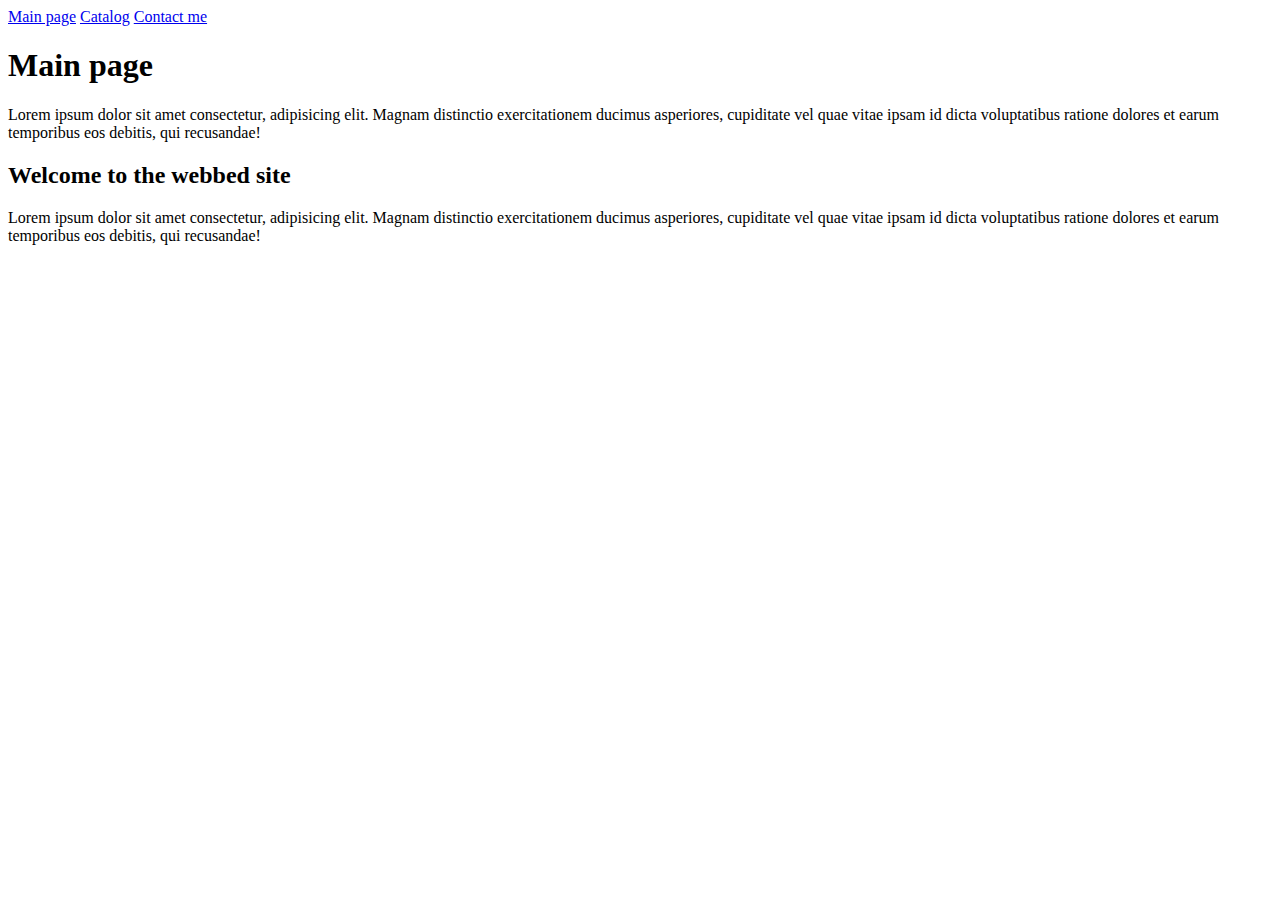
==== index.html @ 83b9e7f7 "initial work" ====
<!DOCTYPE html>
<html lang="en">

<head>
    <meta charset="UTF-8">
    <meta http-equiv="X-UA-Compatible" content="IE-edge">
    <meta name="viewport" content="width=device-width, initial-scale=1.0">
    <title>Document</title>
</head>

<body>
    <a href="index.html">Main page</a>
    <a href="catalog/catalog.html">Catalog</a>
    <a href="contactme.html">Contact me</a>
    <h1>Main page</h1>
    <p>Lorem ipsum dolor sit amet consectetur, adipisicing elit. 
       Magnam distinctio exercitationem ducimus asperiores, 
       cupiditate vel quae vitae ipsam id dicta voluptatibus ratione 
       dolores et earum temporibus eos debitis, qui recusandae!</p>
    <h2>Welcome to the webbed site</h2>
    <p>Lorem ipsum dolor sit amet consectetur, adipisicing elit. 
       Magnam distinctio exercitationem ducimus asperiores, 
       cupiditate vel quae vitae ipsam id dicta voluptatibus ratione 
       dolores et earum temporibus eos debitis, qui recusandae!</p>
</body>

</html>
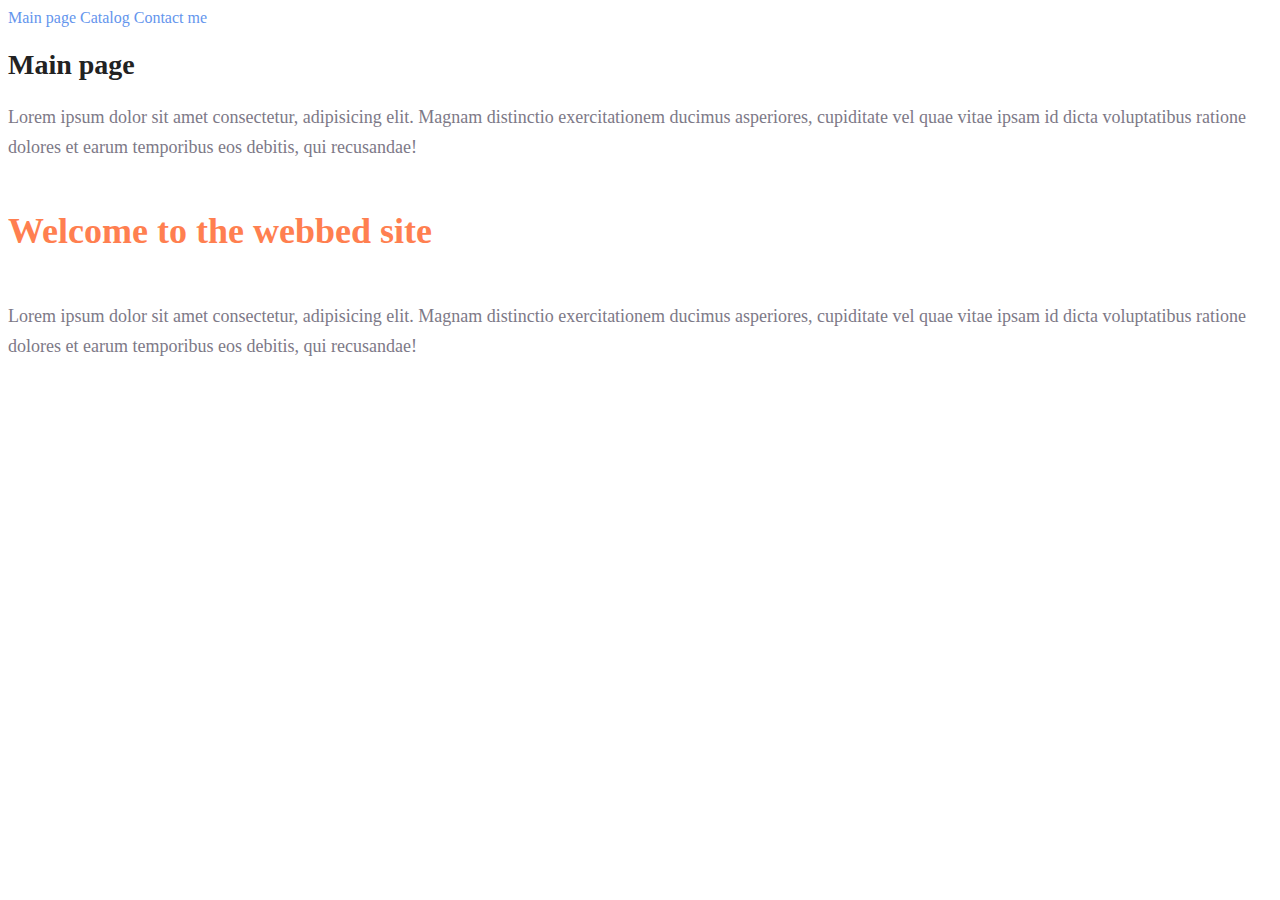
==== commit b4b535f3: "added styles.css" ====
--- a/index.html
+++ b/index.html
@@ -5,20 +5,26 @@
     <meta charset="UTF-8">
     <meta http-equiv="X-UA-Compatible" content="IE-edge">
     <meta name="viewport" content="width=device-width, initial-scale=1.0">
+    <link rel="stylesheet" href="styles/style.css">
+
     <title>Document</title>
 </head>
 
 <body>
-    <a href="index.html">Main page</a>
-    <a href="catalog/catalog.html">Catalog</a>
-    <a href="contactme.html">Contact me</a>
-    <h1>Main page</h1>
-    <p>Lorem ipsum dolor sit amet consectetur, adipisicing elit. 
+    <header>
+        <a class="menu_link" href="index.html">Main page</a>
+        <a class="menu_link" href="catalog/catalog.html">Catalog</a>
+        <a class="menu_link" href="contactme.html">Contact me</a>
+    </header>
+    
+    <h1 class="page_title">Main page</h1>
+    <p class="content">Lorem ipsum dolor sit amet consectetur, adipisicing elit. 
        Magnam distinctio exercitationem ducimus asperiores, 
        cupiditate vel quae vitae ipsam id dicta voluptatibus ratione 
        dolores et earum temporibus eos debitis, qui recusandae!</p>
-    <h2>Welcome to the webbed site</h2>
-    <p>Lorem ipsum dolor sit amet consectetur, adipisicing elit. 
+
+    <h2 class="paragraph_title">Welcome to the webbed site</h2>
+    <p class="content">Lorem ipsum dolor sit amet consectetur, adipisicing elit. 
        Magnam distinctio exercitationem ducimus asperiores, 
        cupiditate vel quae vitae ipsam id dicta voluptatibus ratione 
        dolores et earum temporibus eos debitis, qui recusandae!</p>
--- a/styles/style.css
+++ b/styles/style.css
@@ -0,0 +1,32 @@
+a {
+    text-decoration: none;
+}
+
+.menu_link {
+    color: cornflowerblue;
+    font-size: 16px;
+    line-height: 20px;
+}
+
+.page_title {
+    color: #222222;
+    font-size: 28px;
+    line-height: 36px;
+    font-weight: bold;
+}
+
+.content {
+    font-style: normal;
+    font-weight: 300;
+    font-size: 18px;
+    line-height: 30px;
+    color: #7D7987;
+}
+
+.paragraph_title {
+    color: coral;
+    font-style: normal;
+    font-weight: 700;
+    font-size: 36px;
+    line-height: 80px;
+}